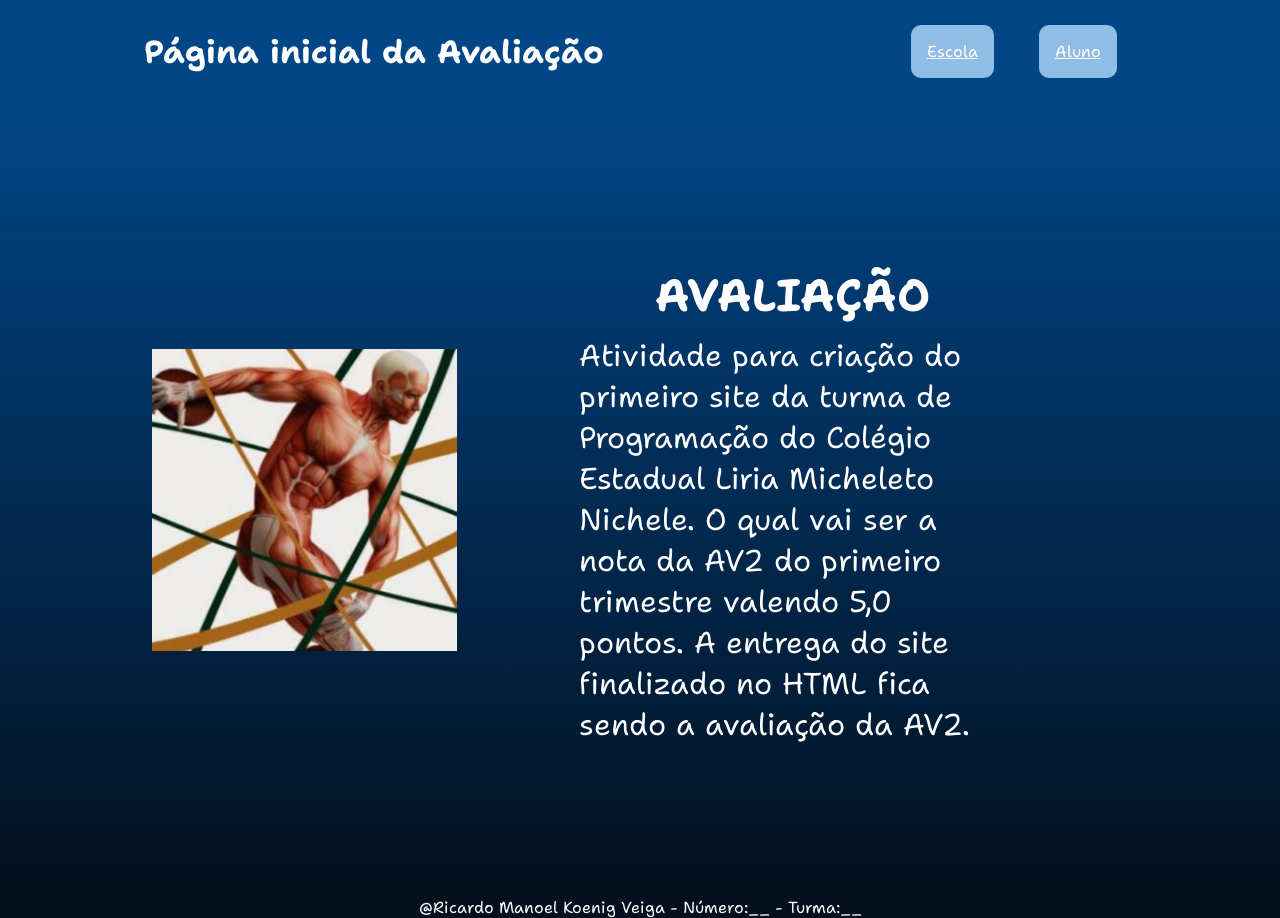
==== index.html @ bcf821b7 "primeira versão" ====
<!DOCTYPE html>
<html lang="pt-br">
<head>
    <meta charset="UTF-8">
    <meta http-equiv="X-UA-Compatible" content="IE=edge">
    <meta name="viewport" content="width=device-width, initial-scale=1.0">
    <link rel="stylesheet" href="styles.css">
    <link rel="preconnect" href="https://fonts.googleapis.com">
    <link rel="preconnect" href="https://fonts.gstatic.com" crossorigin>
    <link href="https://fonts.googleapis.com/css2?family=Shantell+Sans:wght@400;700&display=swap" rel="stylesheet">
    <title>Avalição 1</title>
</head>
    <header class="cabecalho">
        <!--<img class="cabecalho_inicial" src="img/monitor3.jpg">-->
        <h1>Página inicial da Avaliação</h1>
        <section>
            <a class="cabecalho_botao" href="escola.html" > Escola </a>
            <a class="cabecalho_botao" href="aluno.html" >Aluno </a>
        </section>
    </header>
<body>
    <section class="corpo_incial">
        <img class="img_inicial" src="img/img_inicial.png" alt="">
        <div class="corpo_div">
            <H2 class="corpo_titulo">AVALIAÇÃO</H2>
            <p>Atividade para criação do primeiro site da turma de Programação do Colégio Estadual Liria Micheleto Nichele.
                O qual vai ser a nota da AV2 do primeiro trimestre valendo 5,0 pontos.
                A entrega do site finalizado no HTML fica sendo a avaliação da AV2.   
            </p>
        </div>
    </section>
</body>
<footer class="rodape">
    <p>@Ricardo Manoel Koenig Veiga - Número:__ - Turma:__</p>
</footer>
</html>
---- styles.css ----
*{
    margin: 0;
    padding: 0;
}
:root{
    --margin: 50px
}

body{
    font-family: 'Shantell Sans', cursive;
}

.cabecalho{
    background-color: #014687;
    color: white;
    display: flex;
    justify-content: space-around;
    align-items: center;
    padding: auto;
    
}

.cabecalho_inicial{
    justify-content: space-around;
    align-items: center;    
 
    border-radius: 10px;
    grid-template-columns: 50% 50%;
    display: flex;
    
}

.cabecalho_botao{
    background-color: #90BDE6;
    border-radius: 10px;
    padding: 1em;
    color: #FDFDFD ;
    margin: 25px 20px;
    display: inline-block;
    
}
.img_inicial{
    width: 25%;
}
.corpo_incial{
    background-image: linear-gradient(#014687, #02101E );
    color: white;
    display: flex;
    justify-content: center;
    align-items: center;
    padding: 30px ;
}

.corpo_titulo{
    text-align: center;
    padding: 10px
}

.corpo_div{
    width: 35%;
    padding: 10%;
    font-family: 'Shantell Sans', cursive;
    font-size: 30px;
}
.rodape{
    background-color: #02101E;
    color: white;
    text-align: center;
    font-size: 30spx;
}

.body_escola{
     background-image: url(img/escola2.png);
     background-repeat: no-repeat;

}

.escola_texto_div{
    color: white;
    display: flex;
    justify-content: center;
    align-items: center;
    font-size: 50px;
    margin: 300px 300px;
    border: 5px solid black;
    background-color: black;
}

.section_aluno_corpo{
    background-image: linear-gradient(#D9D9D9, #02101E );
    color: white;
    display: flex;
    justify-content: center;
    align-items: center;
    padding: 30px ;
    font-family: 'Shantell Sans', cursive;
}

.aluno_div{
    width: 35%;
    font-family: 'Shantell Sans', cursive;
    font-size: 25px;
    padding: 3%;
    
}

.img_aluno{
    border: 1px solid black;
    background-color: #D9D9D9;
    margin: 8px;
    font-size: 20px;
    padding: 10px;
    color: #02101E;

}

.nome{
    border: 1px solid black;
    background-color: #D9D9D9;
    font-size: 22px;
    padding: 15px;
    color: #02101E;
    
}

.numero{
    border: 1px solid black;
    background-color: #D9D9D9;
    font-size: 22px;
    padding: 15px;
    margin-top: var(--margin);
    color: #02101E;
}

.turma{
    border: 1px solid black;
    background-color: #D9D9D9;
    font-size: 22px;
    padding: 15px;
    color: #02101E;
    margin-top: var(--margin);
}

.turno{
    border: 1px solid black;
    background-color: #D9D9D9;
    font-size: 22px;
    padding: 15px;
    color: #02101E;
    margin-top: var(--margin);
}



.section2_aluno_corpo{
    background-color: #02101E;
    
    
}

.aluno_obs{
    margin: 0 20px;
    background-color: #D9D9D9;
    font-family: 'Shantell Sans', cursive;
    font-size: 25px;
    padding-left: 20px;
    width:auto;
    height:50px;
  
}

.aluno_p{
    margin: 0 20px;
    background-color: #D9D9D9;
    font-family: 'Shantell Sans', cursive;
    font-size: 25px;
    padding-left: 10px;
    width:auto;
    height:80px;
}
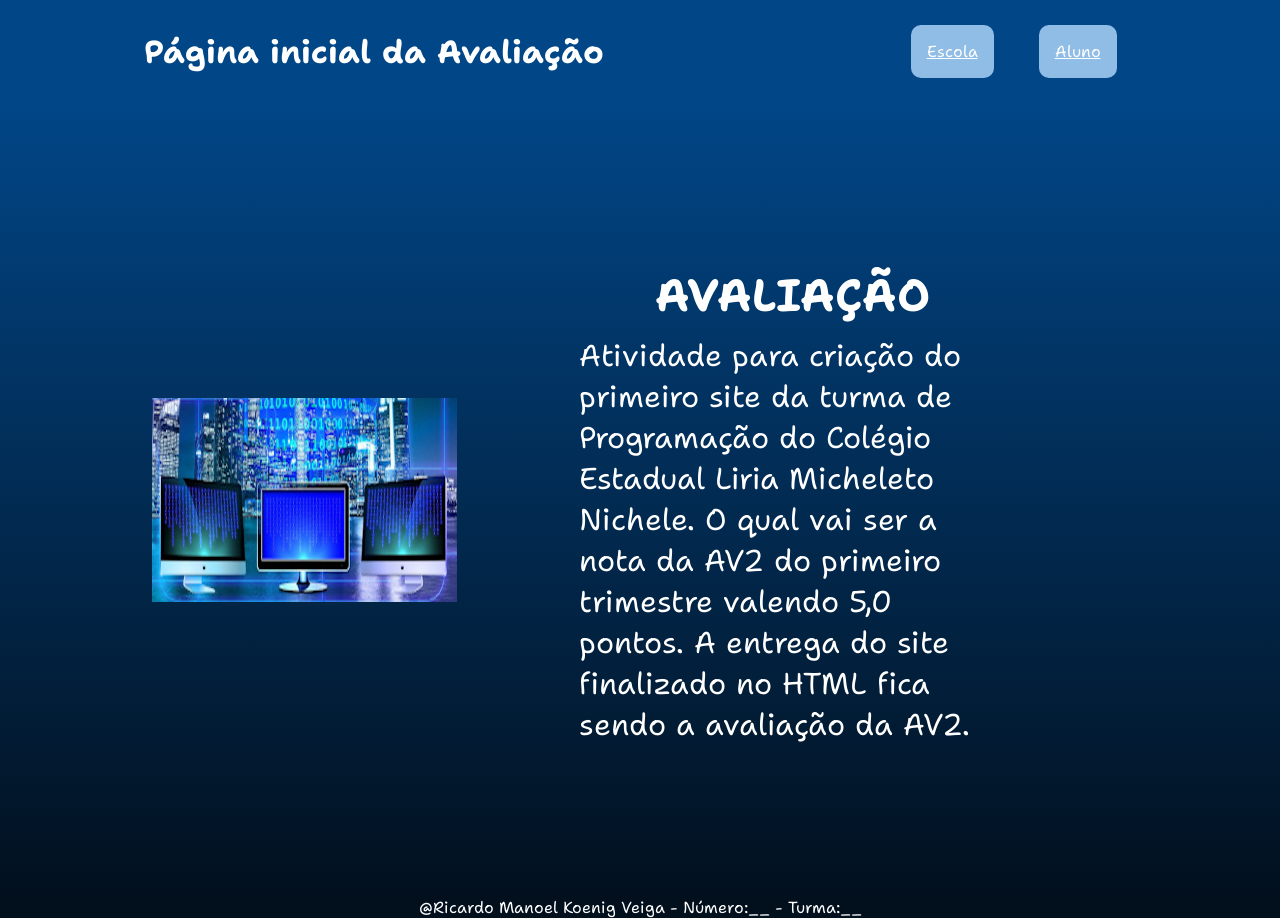
==== commit 20dc2db0: "versão2" ====
--- a/index.html
+++ b/index.html
@@ -20,7 +20,7 @@
     </header>
 <body>
     <section class="corpo_incial">
-        <img class="img_inicial" src="img/img_inicial.png" alt="">
+        <img class="img_inicial" src="img/monitor3.jpg" alt="">
         <div class="corpo_div">
             <H2 class="corpo_titulo">AVALIAÇÃO</H2>
             <p>Atividade para criação do primeiro site da turma de Programação do Colégio Estadual Liria Micheleto Nichele.
